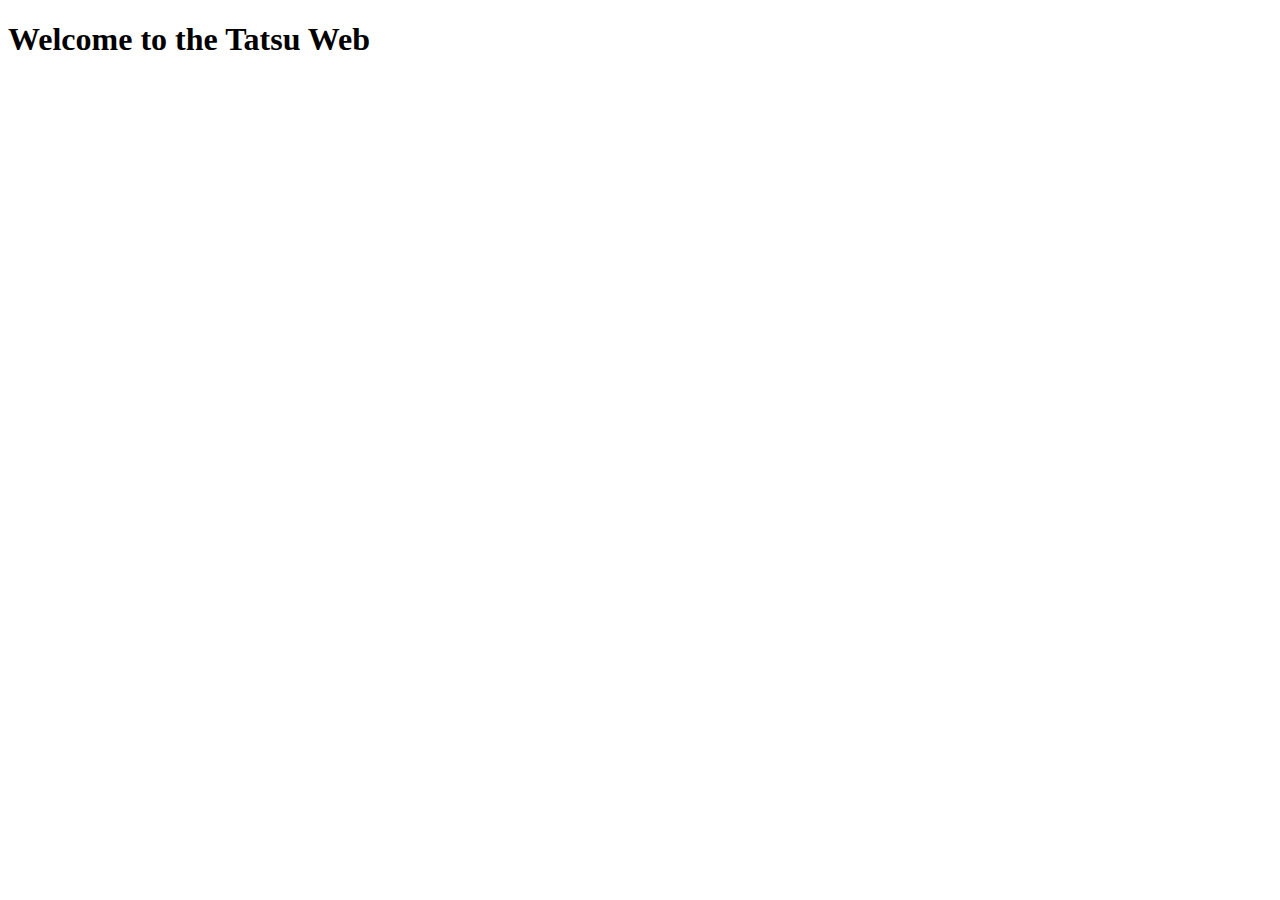
==== index.html @ f79f22d8 "removing navbar on index" ====
<!DOCTYPE html>
<html>
<head>
	<meta charset="UTF-8">
	<link rel="stylesheet" href="../css/css.css"> 
	<meta name="viewport" content="width=device-width, initial-scale=1.0">
	<script src="js/TatsuAPI.js"></script>
	<title>Main Pages</title>
</head>
<body>
	<!--umm atm we remove this to test the website if navbar really the fault here
	<div id="navbar"></div>
	<script src="js/navbar.js"></script>-->
	<h1>Welcome to the Tatsu Web <span id="user_name"></span></h1>
	<script>
		let apikey = localStorage.getItem('apikey');
		let user_id = localStorage.getItem('user_id');
		let guild_id = localStorage.getItem('guild_id');
		let username = "user_name";

		api = new TatsuAPI(apikey);
		api.getUserProfile(user_id).then((value) => 
			{
				document.getElementById("user_name").textContent = value.username;
			}
		);
	</script>
</body>
</html>
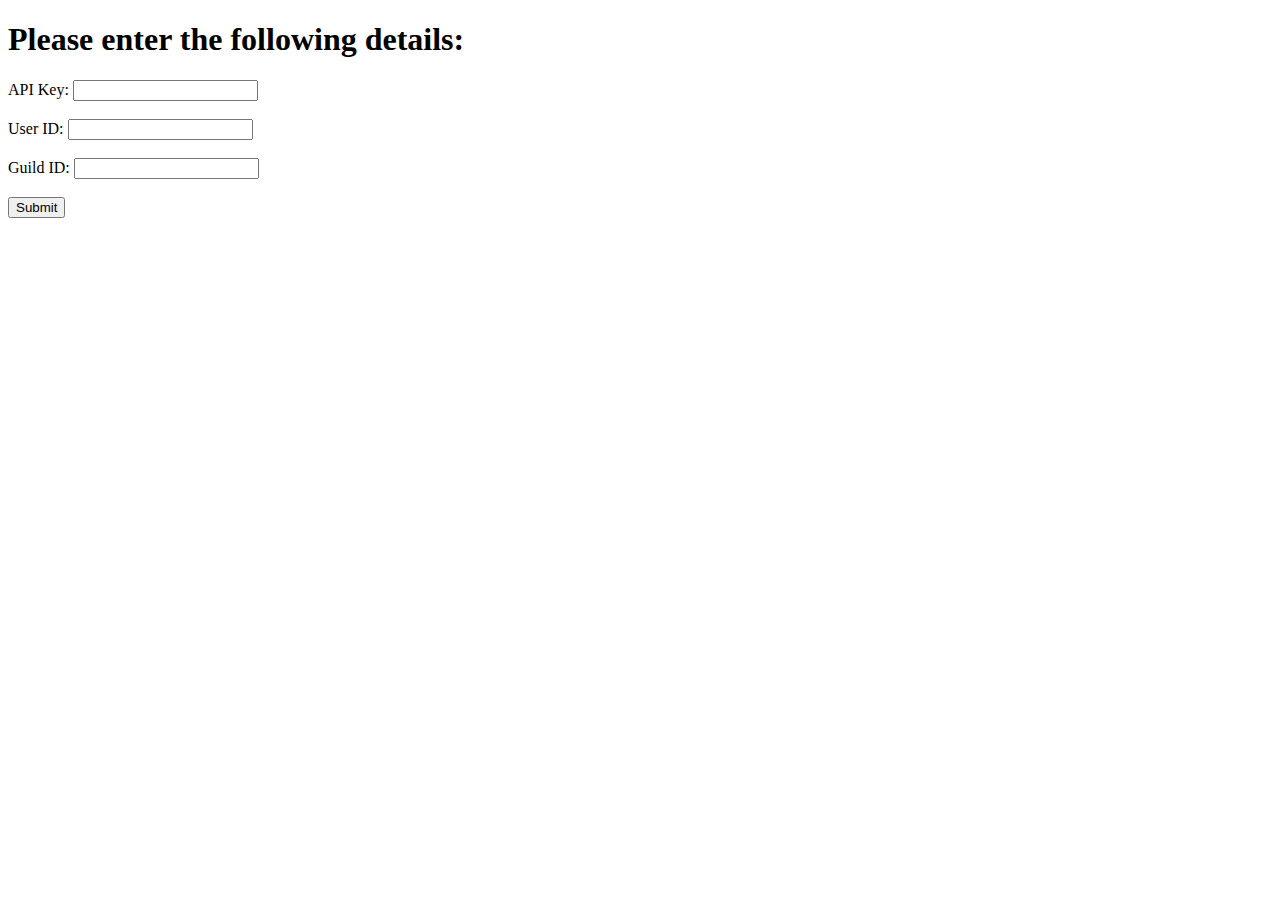
==== commit 0b80f558: "Testing navbar" ====
--- a/index.html
+++ b/index.html
@@ -1,16 +1,14 @@
 <!DOCTYPE html>
 <html>
 <head>
-	<meta charset="UTF-8">
-	<link rel="stylesheet" href="../css/css.css"> 
+	<meta charset="UTF-8"> 
 	<meta name="viewport" content="width=device-width, initial-scale=1.0">
 	<script src="js/TatsuAPI.js"></script>
 	<title>Main Pages</title>
 </head>
 <body>
-	<!--umm atm we remove this to test the website if navbar really the fault here
 	<div id="navbar"></div>
-	<script src="js/navbar.js"></script>-->
+	<script src="js/navbar.js"></script>
 	<h1>Welcome to the Tatsu Web <span id="user_name"></span></h1>
 	<script>
 		let apikey = localStorage.getItem('apikey');
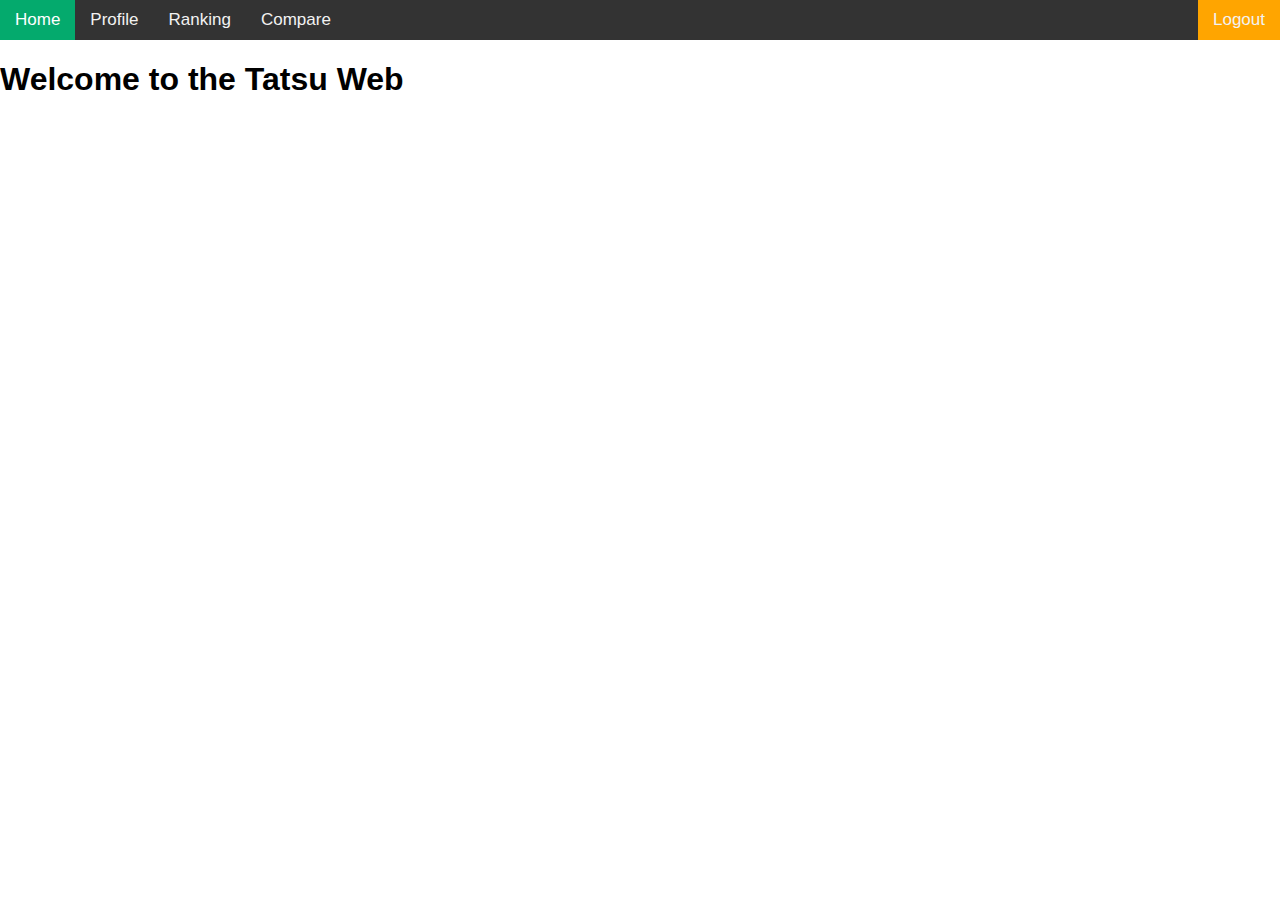
==== commit 892c8cd1: "Meta policy" ====
--- a/index.html
+++ b/index.html
@@ -2,13 +2,22 @@
 <html>
 <head>
 	<meta charset="UTF-8"> 
+	<meta http-equiv="Permissions-Policy" content="...">
 	<meta name="viewport" content="width=device-width, initial-scale=1.0">
 	<script src="js/TatsuAPI.js"></script>
+	<script src="js/navbar_temp.js"></script>
+	<link rel="stylesheet" href="css/navbar.css"> 
 	<title>Main Pages</title>
 </head>
 <body>
-	<div id="navbar"></div>
-	<script src="js/navbar.js"></script>
+	<div class="navbar" id="myNavbar">
+        <a href="#" class="btn-home active">Home</a>
+        <a href="pages/profile.html" class="btn-profile">Profile</a>
+        <a href="pages/ranking.html" class="btn-ranking">Ranking</a>
+        <a href="pages/compare.html" class="btn-compare">Compare</a>
+        <a href="#" class="btn-logout" onclick="logOut();">Logout</a>
+        <a href="#" class="btn-navbar" onclick="navOpen();">&#9776;</a>
+    </div>
 	<h1>Welcome to the Tatsu Web <span id="user_name"></span></h1>
 	<script>
 		let apikey = localStorage.getItem('apikey');
--- a/css/navbar.css
+++ b/css/navbar.css
@@ -0,0 +1,92 @@
+*{
+  box-sizing: border-box;
+}
+body {
+  margin: 0;
+  font-family: Arial, sans-serif;
+  /* color: #fff;
+  background: #212121; */
+}
+.navbar {
+  background-color: #333;
+  overflow: hidden;
+  position: relative;
+  top: 0;
+  width: 100%;
+}
+.navbar a {
+  float: left;
+  display: block;
+  color: #f2f2f2;
+  text-align: center;
+  padding: 10px 15px;
+  text-decoration: none;
+  font-size: 17px;
+  height: 40px;
+}
+.navbar a:hover {
+  background-color: #ddd;
+  color: black;
+}
+.navbar a.active {
+  background-color: #04aa6d;
+  color: white;
+  pointer-events: none;
+}
+.navbar .btn-navbar {
+  display: none;
+}
+.navbar .btn-logout {
+  background-color: orange;
+  float: right;
+  border-color: aqua;
+}
+
+@media screen and (max-width: 600px) {
+  .navbar a:not(:first-child) {
+      display: none;
+  }
+  .navbar a.btn-navbar {
+    float: right;
+    display: block;
+  }
+  .navbar.responsive {
+    position: relative;
+  }
+  .navbar.responsive a.btn-navbar {
+    position: absolute;
+    right: 0;
+    top: 0;
+  }
+  .navbar.responsive a {
+    float: none;
+    display: block;
+    text-align: center;
+  }
+}
+
+.pagination-button, .page-buttons{
+  padding: 10px;
+  background: #04aa6d;
+  color: #fff;
+  text-decoration: none;
+}
+
+table{
+  margin-top: 20px;
+}
+
+.active-page{
+  background-color: coral !important;
+  pointer-events: none;
+}
+
+.unavailable{
+  background: darkgray !important;
+  user-select: none;
+  pointer-events: none;
+}
+
+.hide{
+  display: none;
+}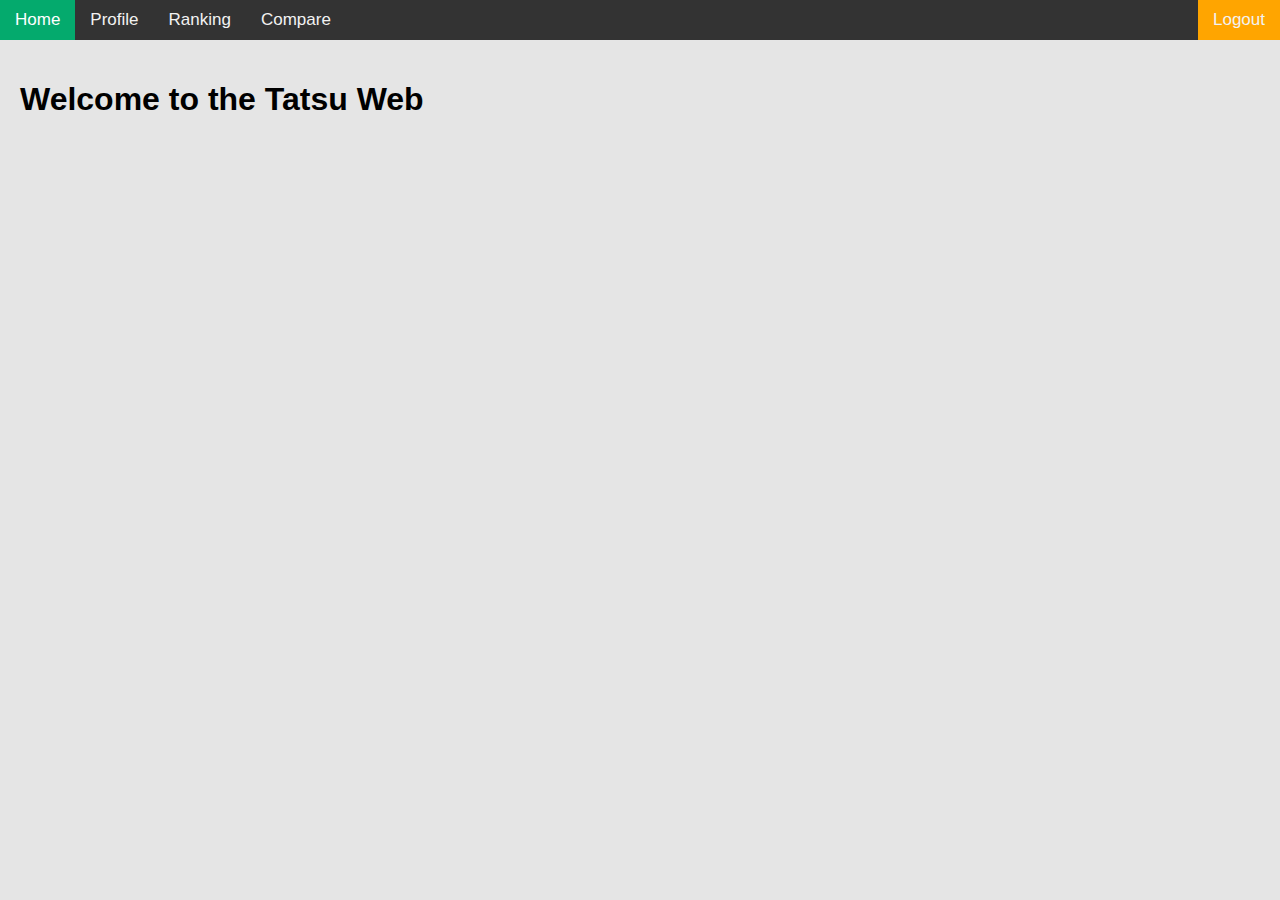
==== commit cf5cd37b: "Merge pull request #4 from Rynn-Lee/main" ====
--- a/index.html
+++ b/index.html
@@ -2,24 +2,30 @@
 <html>
 <head>
 	<meta charset="UTF-8"> 
-	<meta http-equiv="Permissions-Policy" content="...">
+	<meta http-equiv="Permissions-Policy" content="interest-cohort=()">
 	<meta name="viewport" content="width=device-width, initial-scale=1.0">
 	<script src="js/TatsuAPI.js"></script>
 	<script src="js/navbar_temp.js"></script>
+	<script src="paths.js"></script>
 	<link rel="stylesheet" href="css/navbar.css"> 
+	<link rel="stylesheet" href="css/css.css"> 
 	<title>Main Pages</title>
 </head>
 <body>
 	<div class="navbar" id="myNavbar">
-        <a href="#" class="btn-home active">Home</a>
-        <a href="pages/profile.html" class="btn-profile">Profile</a>
-        <a href="pages/ranking.html" class="btn-ranking">Ranking</a>
-        <a href="pages/compare.html" class="btn-compare">Compare</a>
+        <a href="#" onclick="redirectPage('home')" class="btn-home active">Home</a>
+        <a href="#" onclick="redirectPage('profile')" class="btn-profile">Profile</a>
+        <a href="#" onclick="redirectPage('ranking')" class="btn-ranking">Ranking</a>
+        <a href="#" onclick="redirectPage('compare')" class="btn-compare">Compare</a>
         <a href="#" class="btn-logout" onclick="logOut();">Logout</a>
         <a href="#" class="btn-navbar" onclick="navOpen();">&#9776;</a>
     </div>
-	<h1>Welcome to the Tatsu Web <span id="user_name"></span></h1>
+		
+	<div class="content">
+		<h1>Welcome to the Tatsu Web <span id="user_name"></span></h1>
+	</div>
 	<script>
+		console.log(window.location.hostname);
 		let apikey = localStorage.getItem('apikey');
 		let user_id = localStorage.getItem('user_id');
 		let guild_id = localStorage.getItem('guild_id');
--- a/css/navbar.css
+++ b/css/navbar.css
@@ -1,12 +1,3 @@
-*{
-  box-sizing: border-box;
-}
-body {
-  margin: 0;
-  font-family: Arial, sans-serif;
-  /* color: #fff;
-  background: #212121; */
-}
 .navbar {
   background-color: #333;
   overflow: hidden;
@@ -63,30 +54,4 @@
     display: block;
     text-align: center;
   }
-}
-
-.pagination-button, .page-buttons{
-  padding: 10px;
-  background: #04aa6d;
-  color: #fff;
-  text-decoration: none;
-}
-
-table{
-  margin-top: 20px;
-}
-
-.active-page{
-  background-color: coral !important;
-  pointer-events: none;
-}
-
-.unavailable{
-  background: darkgray !important;
-  user-select: none;
-  pointer-events: none;
-}
-
-.hide{
-  display: none;
 }--- a/css/css.css
+++ b/css/css.css
@@ -0,0 +1,105 @@
+*{
+  box-sizing: border-box;
+}
+body {
+  margin: 0;
+  font-family: Arial, sans-serif;
+  background: #e5e5e5; 
+}
+
+.pagination{
+  position: relative;
+  padding: 10px;
+}
+
+.pagination-button, .page-buttons{
+  padding: 10px;
+  background: #04aa6d;
+  color: #fff;
+  text-decoration: none;
+}
+
+.pagination-button{
+  display: inline-flex;
+  justify-content: center;
+  min-width: 30px;
+  padding: 10px 0px 10px 0px;
+}
+
+.table{
+  padding: 10px;
+  text-align: center;
+  position: relative;
+  background: #fff;
+  border-collapse: collapse;
+}
+.table tr{
+  gap: 20px;
+  border: 1px solid #00000060;
+  /* background: #222; */
+}
+.table td, th{
+  padding: 10px;
+  border: 1px solid #00000060;
+  /* background: #222; */
+}
+
+.active-page{
+  background-color: coral !important;
+}
+
+.unavailable, .unavailable2{
+  background: darkgray !important;
+  user-select: none;
+  pointer-events: none;
+}
+
+.unavailable2{
+  margin-right: 5px;
+  padding: 10px 12px 10px 12px;
+}
+
+.content{
+  padding: 20px;
+}
+
+.hide{
+  display: none;
+}
+
+.info{
+  font-size: larger;
+}
+
+.horizontal{
+  display: flex;
+  flex-direction: row;
+  padding: 10px;
+}
+
+.vertical{
+  display: flex;
+  flex-direction: column;
+  padding: 10px;
+}
+.vertical>span{
+  border-left: 1px solid coral;
+  margin: 2px 2px 2px 2px;
+  padding-left: 5px;
+}
+
+#showNames{
+  cursor: pointer;
+}
+
+#avatar_url{
+  border-radius: 100px;
+}
+
+#username{
+  font-size: 20pt;
+  border-left: none;
+}
+#discord_id{
+  font-size: 13pt;
+}